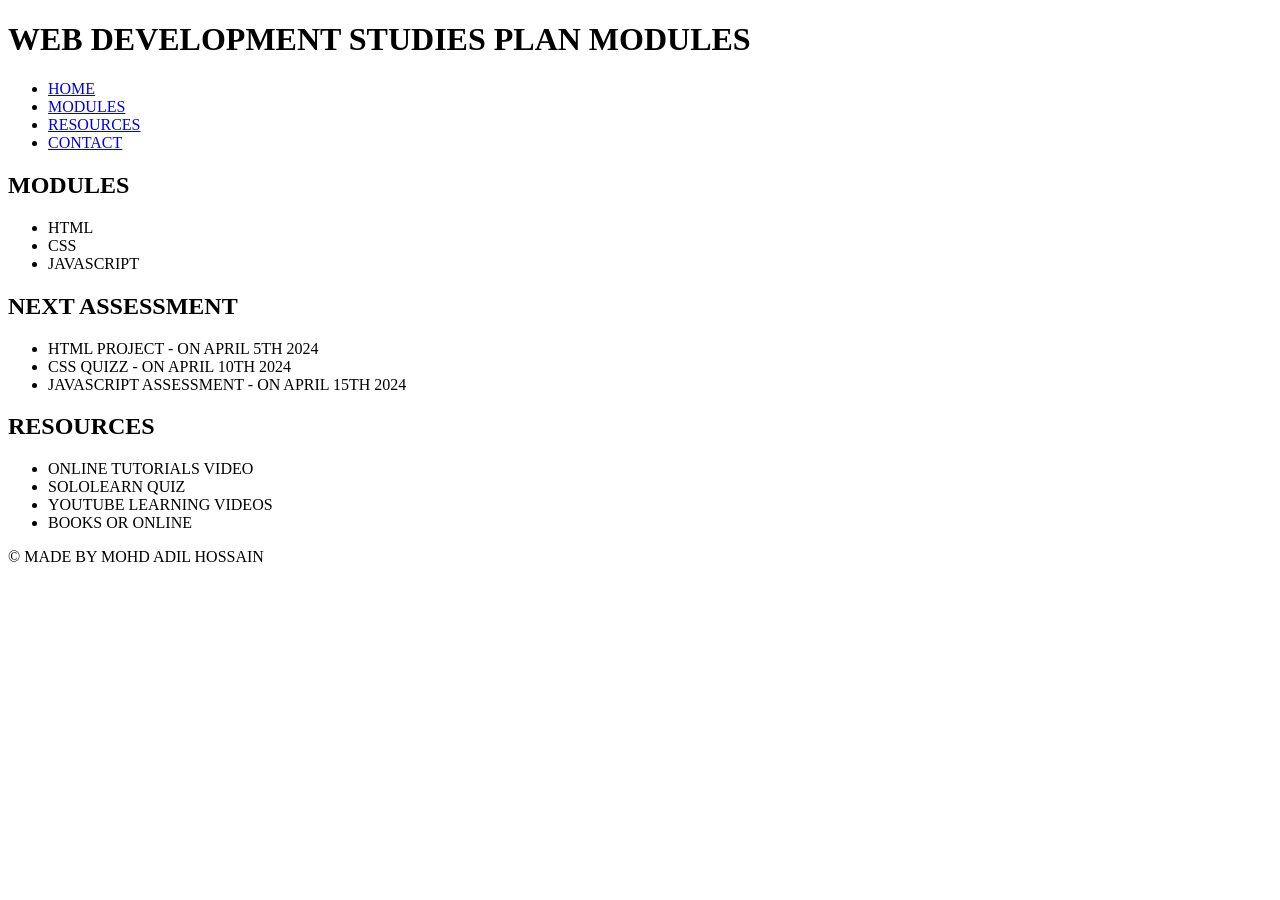
==== Chapter-4-Page Layout/Study Plan Bonus/Bonus.html @ a1380b8e "STUDY PLAN RESOURCES BONUS" ====
<!DOCTYPE html>
<html lang="en">
<head>
    <meta charset="UTF-8">
    <meta name="viewport" content="width=device-width, initial-scale=1.0">
    <title>STUDY PLAN TIME TABLE</title>
    <link rel="stylesheet" href="Bonus.css">
</head>
<body>

    <header>
        <h1>WEB DEVELOPMENT STUDIES PLAN MODULES</h1>
    </header>

    <nav>
        <ul>
        <li><a href="#1">HOME</a></li>
        <li><a href="#2">MODULES</a></li>
        <li><a href="#3">RESOURCES</a></li>
        <li><a href="#4">CONTACT</a></li>
        </ul>
    </nav>

    <main>
        <section id="left">
            <h2>MODULES</h2>
            <ul>
                <li>HTML</li>
                <li>CSS</li>
                <li>JAVASCRIPT</li>
            </ul>
        </section>

        <section id="centre">
            <h2>NEXT ASSESSMENT</h2>
            <ul>
                <li>HTML PROJECT - ON APRIL 5TH 2024</li>
                <li>CSS QUIZZ - ON APRIL 10TH 2024</li>
                <li>JAVASCRIPT ASSESSMENT - ON APRIL 15TH 2024</li>
            </ul>
        </section>

        <section id="right">
            <h2>RESOURCES</h2>
            <ul>
                <li>ONLINE TUTORIALS VIDEO</li>
                <li>SOLOLEARN QUIZ</li>
                <li>YOUTUBE LEARNING VIDEOS</li>
                <li>BOOKS OR ONLINE</li>
            </ul>
        </section>

        <footer>
            &COPY; MADE BY MOHD ADIL HOSSAIN
        </footer>
    </main>
</body>
</html>
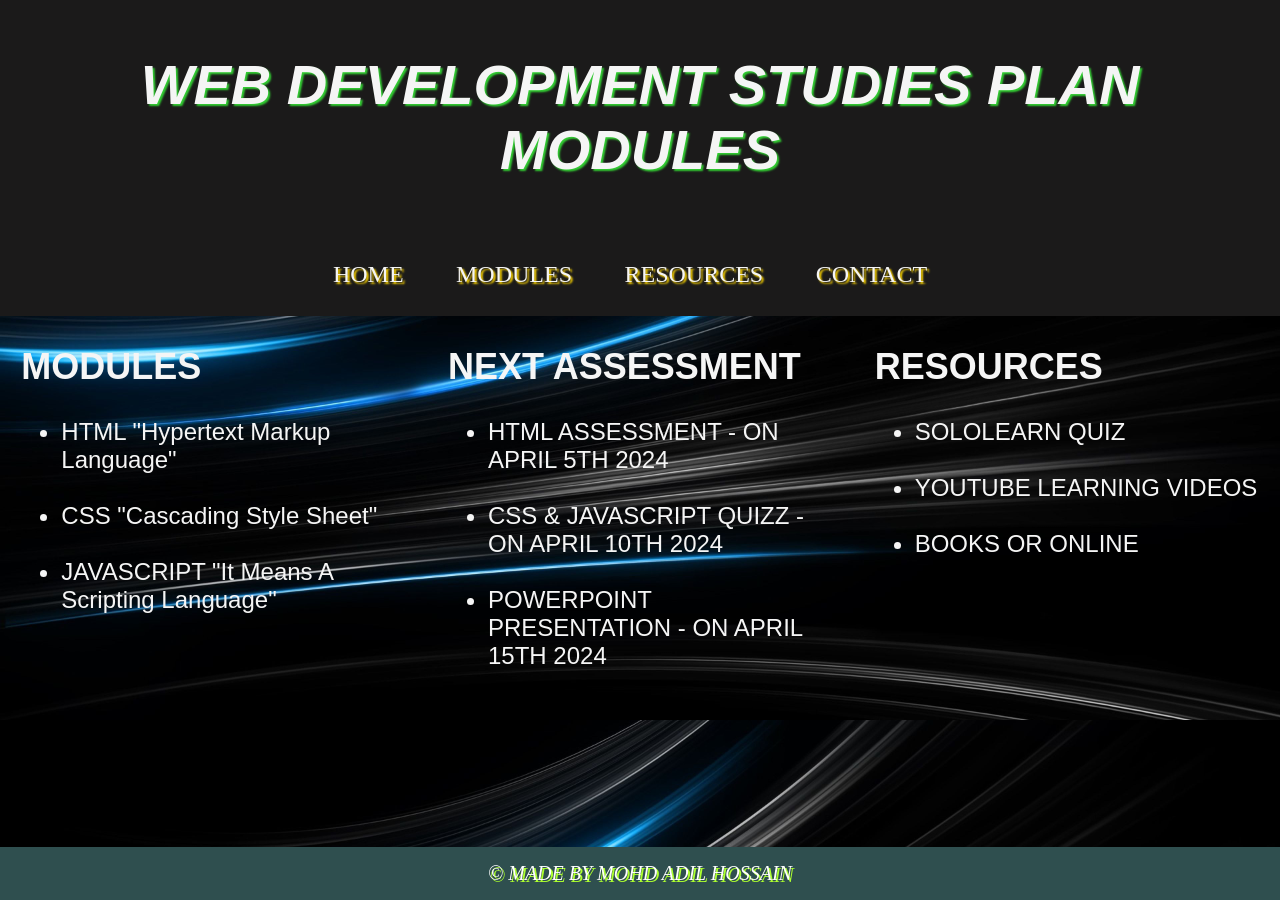
==== commit 3426d0fb: "Update Bonus.html" ====
--- a/Chapter-4-Page Layout/Study Plan Bonus/Bonus.html
+++ b/Chapter-4-Page Layout/Study Plan Bonus/Bonus.html
@@ -25,27 +25,32 @@
         <section id="left">
             <h2>MODULES</h2>
             <ul>
-                <li>HTML</li>
-                <li>CSS</li>
-                <li>JAVASCRIPT</li>
+                <li>HTML "Hypertext Markup Language"</li>
+                <br>
+                <li>CSS "Cascading Style Sheet"</li>
+                <br>
+                <li>JAVASCRIPT "It Means A Scripting Language"</li>
             </ul>
         </section>
 
         <section id="centre">
             <h2>NEXT ASSESSMENT</h2>
             <ul>
-                <li>HTML PROJECT - ON APRIL 5TH 2024</li>
-                <li>CSS QUIZZ - ON APRIL 10TH 2024</li>
-                <li>JAVASCRIPT ASSESSMENT - ON APRIL 15TH 2024</li>
+                <li>HTML ASSESSMENT - ON APRIL 5TH 2024</li>
+                <br>
+                <li>CSS & JAVASCRIPT QUIZZ - ON APRIL 10TH 2024</li>
+                <br>
+                <li>POWERPOINT PRESENTATION - ON APRIL 15TH 2024</li>
             </ul>
         </section>
 
         <section id="right">
             <h2>RESOURCES</h2>
             <ul>
-                <li>ONLINE TUTORIALS VIDEO</li>
                 <li>SOLOLEARN QUIZ</li>
+                <br>
                 <li>YOUTUBE LEARNING VIDEOS</li>
+                <br>
                 <li>BOOKS OR ONLINE</li>
             </ul>
         </section>
--- a/Chapter-4-Page Layout/Study Plan Bonus/Bonus.css
+++ b/Chapter-4-Page Layout/Study Plan Bonus/Bonus.css
@@ -0,0 +1,73 @@
+body{
+    font-family: 'Lucida Sans', 'Lucida Sans Regular', 'Lucida Grande', 'Lucida Sans Unicode', Geneva, Verdana, sans-serif;
+    margin: 0;
+    padding: 0;
+    background-image: url("dark.jpg");
+    background-size: cover;
+    color: whitesmoke;
+}
+header{
+    background-color: rgb(27, 26, 26);
+    color: whitesmoke;
+    text-align: center;
+    font-size: 28px;
+    padding: 14px 0;
+    font-style: italic;
+    text-shadow: 2px 2px 2px limegreen;
+    font-family: Impact, Haettenschweiler, 'Arial Narrow Bold', sans-serif;
+}
+nav{
+    background-color: rgb(27, 26, 26);
+    padding: 14px 0;
+}
+nav ul{
+    margin: 0;
+    padding: 0;
+    text-align: center;
+    list-style-type: none;
+}
+nav ul li{
+    display: inline;
+    margin-right: 20px;
+}
+nav ul li a{
+    color: whitesmoke;
+    text-decoration: none;
+    font-size: 24px;
+    font-family: 'Times New Roman', Times, serif;
+    text-shadow: 2px 2px 2px gold;
+}
+section{
+    flex-basis: 30%;
+}
+footer{
+    font-family: 'Times New Roman', Times, serif;
+    background-color: darkslategray;
+    color: white;
+    text-align: center;
+    text-shadow: 2px 2px greenyellow;
+    padding: 15px;
+    font-size: 20px;
+    font-style: italic;
+    bottom: 0%;
+    position: fixed;
+    width: 100%;
+    background-image: url("347895.jpg");
+    background-blend-mode: soft-light;
+}
+main{
+    display: flex;
+    justify-content: space-around;
+    padding: 0px;
+    font-size: 24px;
+}
+a{
+    color: white;
+    text-decoration: none;
+    padding: 14px;
+    font-size: 24px;
+    display: inline-block;
+}
+a:hover{
+    background-color: lime;
+}
